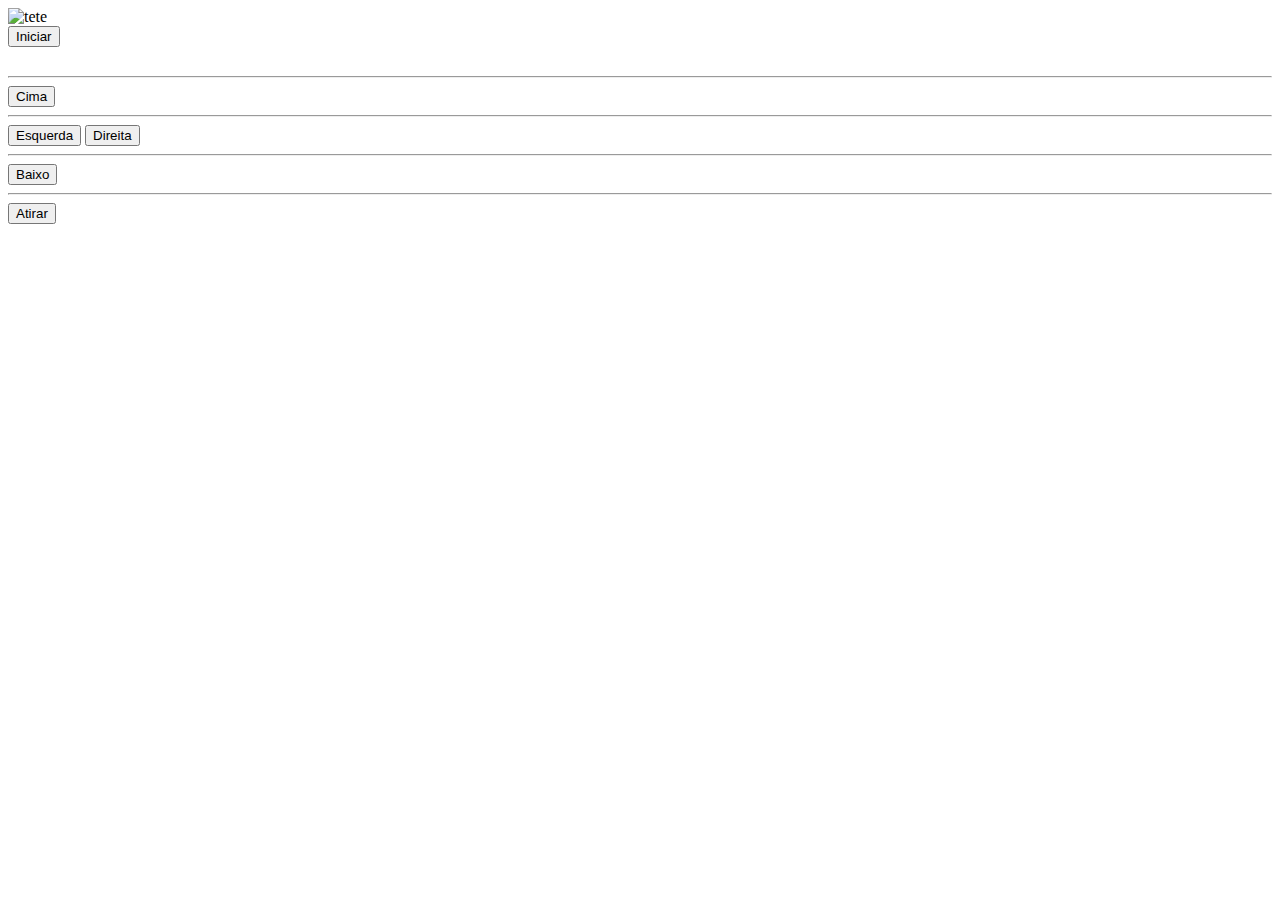
==== index.html @ f847a581 "Rename cat.html to index.html" ====
<!DOCTYPE html>
<html lang="pt-br">
<head>
    <meta charset="UTF-8">
    <meta name="viewport" content="width=device-width, initial-scale=1.0">
    <title>Document</title>
    <link rel="stylesheet" href="./CAT.css">
</head>
<body>
    <div class="fundo" id="fundo">
		
        <div id="div1">
            <img alt="tete" src="./imagens/tete.png">
        </div>
    </div>	

    <div class="painel">
        <button type="button" id="iniciar">Iniciar</button><br> 
		<button type="button" id="reiniciar">Reniciar</button><br>
        <hr>
        <button type="button" id="cima">Cima</button>
        <hr>
        <button type="button" id="esquerda">Esquerda</button>
        <button type="button" id="direita">Direita</button><br>
        <hr>
        <button type="button" id="baixo">Baixo</button><br>
        <hr>
        <button type="button" id="atirar">Atirar</button><br>
    </div>

	<script>
		// Variáveis globais
		let parado = true;
		let timerDiv1; // controlado pelos botões
		let timerInimigos;
		let podeAtirar = true;
		let bala;
		let timerBala;
		let inimigos = [];
		let timerCriarInimigo; // Movimento automático
		let timerColisao; // teste de colisão
		
		// Referência ao elemento "div1"
		const div1 = document.querySelector("#div1");
		const fundo = document.querySelector("#fundo"); // Adicionando referência ao fundo
		
		// Adiciona evento ao botão iniciar
		document.querySelector("#iniciar").addEventListener("click", iniciar);
		

		// garante que o botão de reiniciar seja invisivel
		document.querySelector("#reiniciar").style.visibility = "hidden";

		// ***** Funções ******* //
		
		function iniciar() {
        musica = new Audio('audio/tete.mp3');
        musica.play(); 
        //musica.volume = 0.05;
        musica.loop = true;
            // Posicionamento inicial
			div1.style.left = "25vw";
			div1.style.top = "25vw";    
			
			// Ativa os botões do painel de controle
			document.querySelector("#atirar").addEventListener("click", atirar);
			addButtonListeners(); // Adiciona os eventos aos botões de movimento
		
			// Deixa o botão iniciar invisível
			document.querySelector("#iniciar").style.visibility = "hidden";
		}
		
		function addButtonListeners() {
			// Movimento para desktop
			document.querySelector("#esquerda").addEventListener("mousedown", () => mover("esquerda"));
			document.querySelector("#direita").addEventListener("mousedown", () => mover("direita"));
			document.querySelector("#cima").addEventListener("mousedown", () => mover("cima"));
			document.querySelector("#baixo").addEventListener("mousedown", () => mover("baixo"));
			document.querySelectorAll("button").forEach(button => button.addEventListener("mouseup", parar));
		
			// Movimento para celular
			document.querySelector("#esquerda").addEventListener("touchstart", () => mover("esquerda"));
			document.querySelector("#direita").addEventListener("touchstart", () => mover("direita"));
			document.querySelector("#cima").addEventListener("touchstart", () => mover("cima"));
			document.querySelector("#baixo").addEventListener("touchstart", () => mover("baixo"));
			document.querySelectorAll("button").forEach(button => button.addEventListener("touchend", parar));
		}
		
		function parar() {
			clearInterval(timerDiv1);
			parado = true;
		}
		
		function mover(Direcao) {
			if (!parado) {
				clearInterval(timerDiv1);
			}
			if (Direcao == "direita") {
				timerDiv1 = setInterval("direita()", 15);
				parado = false;
			}
			if (Direcao == "esquerda") {
				timerDiv1 = setInterval("esquerda()", 15);
				parado = false;
			}
			if (Direcao == "cima") {
				timerDiv1 = setInterval("cima()", 15);
				parado = false;
			}
			if (Direcao == "baixo") {
				timerDiv1 = setInterval("baixo()", 15);
				parado = false;
			}
			colisaoInimigoJogador(div1, inimigo);
		}
		
		// Funções de movimentação
		function direita() {
			let div1Left = parseInt(getComputedStyle(div1).left);
			let fundoWidth = parseInt(getComputedStyle(fundo).width);
			let div1Width = parseInt(getComputedStyle(div1).width);
		
			div1.style.left = div1Left + 3 + "px";
			if (div1Left >= fundoWidth - div1Width + 5) {
				div1.style.left = fundoWidth - div1Width + 5 + "px";
				clearInterval(timerDiv1);
			}
		}
		
		function esquerda() {
			let div1Left = parseInt(getComputedStyle(div1).left);
		
			div1.style.left = div1Left - 3 + "px";
			if (div1Left <= 1) {
				div1.style.left = "1px";
				clearInterval(timerDiv1);
			}
		}
		
		function cima() {
			let div1Top = parseInt(getComputedStyle(div1).top);
		
			div1.style.top = div1Top - 3 + "px";
			if (div1Top <= 0) {
				div1.style.top = "0px";
				clearInterval(timerDiv1);
			}
		}
		
		function baixo() {
			let div1Top = parseInt(getComputedStyle(div1).top);
			let fundoHeight = parseInt(getComputedStyle(fundo).height);
			let div1Height = parseInt(getComputedStyle(div1).height);
		
			div1.style.top = div1Top + 3 + "px";
			if (div1Top >= fundoHeight - div1Height - 18) {
				div1.style.top = fundoHeight - div1Height - 18 + "px";
				clearInterval(timerDiv1);
			}
		}
		
		function atirar() {
			if (podeAtirar) {
				bala = document.createElement("div");
				bala.classList.add("bullets");
				bala.style.left = parseInt(getComputedStyle(div1).left) + "px";
				bala.style.top = parseInt(getComputedStyle(div1).top) + "px";
				fundo.appendChild(bala);
				podeAtirar = true;
				timerBala = setInterval(() => moveBala(bala), 1);
				musica = new Audio('audio/tiro.mp3');
                musica.play(); 
                //musica.volume = 0.05;
			}
		}
		
		function moveBala(bala) {
			let top = parseInt(getComputedStyle(bala).top);
			bala.style.top = top - 3 + "px";
			if (top <= 0) {
				bala.parentElement.removeChild(bala);
				clearInterval(timerBala);
				//retirei daq podeAtirar = true;
			}
		}
		
		// Função para criar inimigo (mantendo o nome)
		function inimigo() {
			const novoInimigo = document.createElement("div");
			novoInimigo.classList.add("inimigo");
			fundo.appendChild(inimigo);
		}
		
		// Função para criar inimigos em posições aleatórias
	function criarInimigo() {
    const inimigo = document.createElement("div");
    inimigo.classList.add("inimigo");

    // Posição inicial aleatória (horizontal aleatória no topo da tela)
    inimigo.style.left = Math.random() * 40 + "vw";
    inimigo.style.top = "0px";

    fundo.appendChild(inimigo);
    inimigos.push(inimigo);

    // Inicia o movimento do inimigo
    moverInimigo(inimigo);
}

// Função para movimentar os inimigos
function moverInimigo(inimigo) {
    const velocidade = Math.random() * 2 + 1; // Velocidade aleatória entre 1 e 3
    const movimento = setInterval(() => {
        let top = parseInt(getComputedStyle(inimigo).top);
        inimigo.style.top = top + velocidade + "px";

        if (top >= fundo.offsetHeight) {
            inimigo.remove();
            clearInterval(movimento);
            inimigos = inimigos.filter((el) => el !== inimigo);
        }
	verificarColisao(inimigo, movimento);
	colisaoInimigoJogador(div1, inimigo);
    }, 30);
}

function verificarColisao(inimigo, movimento) {
    const balas = document.querySelectorAll(".bullets");

    balas.forEach((bala) => {
        const balaRect = bala.getBoundingClientRect();
        const inimigoRect = inimigo.getBoundingClientRect();

        if (
            balaRect.left < inimigoRect.right &&
            balaRect.right > inimigoRect.left &&
            balaRect.top < inimigoRect.bottom &&
            balaRect.bottom > inimigoRect.top
        ) {
            // Remover bala e inimigo
            bala.remove();
            inimigo.remove();
            clearInterval(movimento);

            // Remover inimigo da lista
            inimigos = inimigos.filter((el) => el !== inimigo);
        }
    });
}

function colisaoInimigoJogador(div1, inimigo){
	inimigos.forEach(inimigo =>{
		const div1Rect = div1.getBoundingClientRect();
		const inimigoRect = inimigo.getBoundingClientRect();
		if (
			div1Rect.left < inimigoRect.rigth &&
			div1Rect.rigth > inimigoRect.left &&
			div1Rect.top < inimigoRect.bottom &&
			div1Rect.bottom > inimigoRect.top) {
            // para o jogo
            clearInterval(movimento);
			clerarInterval(timerBala);
			clearInterval(timerdiv1);
			clearInterval(timerInimigos);
			parado = true;
			podeAtirar = false;
			document.querySelector("#reiniciar").style.visibility = "visible";
        }
	});
}
function iniciarJogo() {
    timerCriarInimigo = setInterval(criarInimigo, 2000);
    iniciar();
}
document.querySelector("#iniciar").addEventListener("click", iniciarJogo);


        </script>		
	</body>
</html>
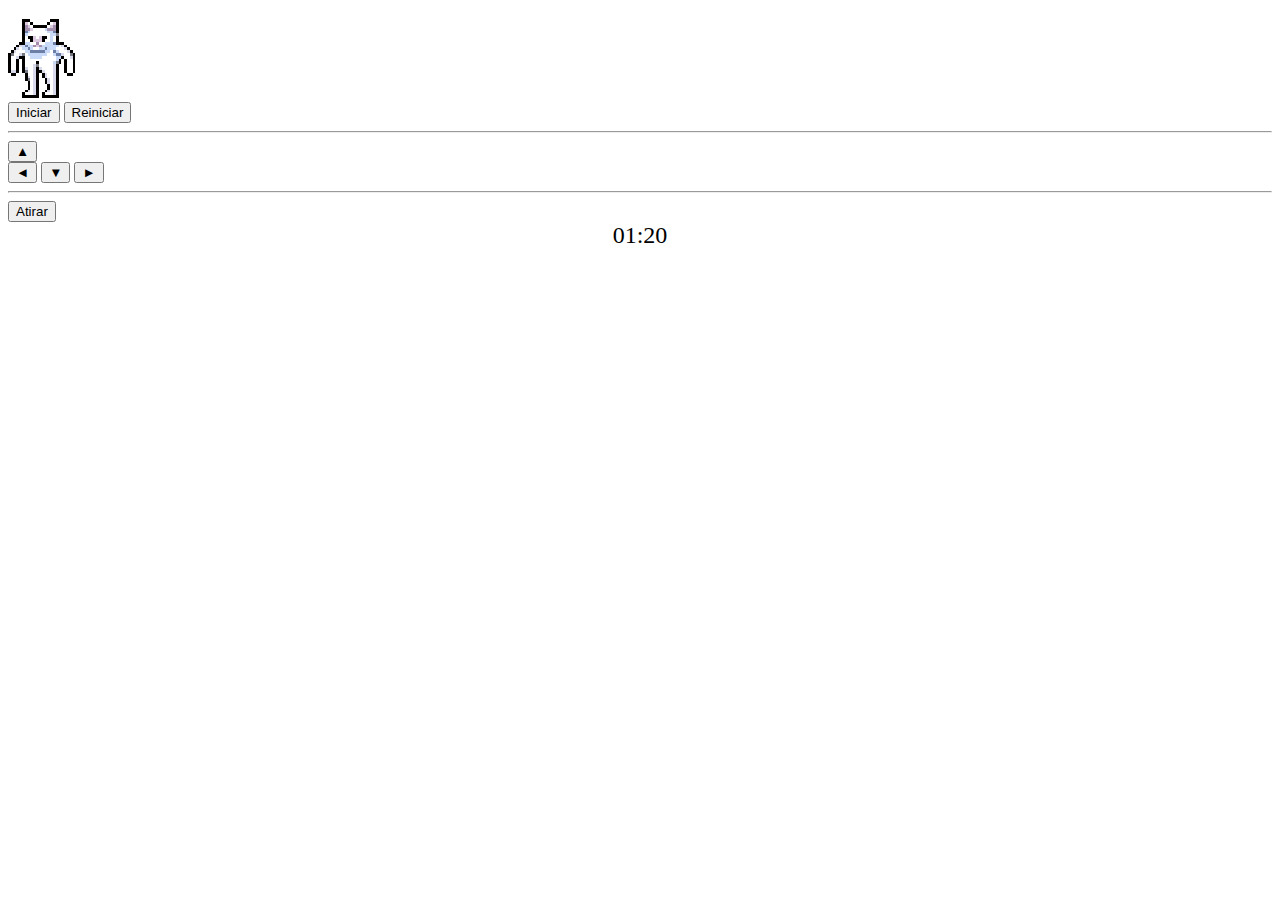
==== commit 70c8139b: "Update index.html" ====
--- a/index.html
+++ b/index.html
@@ -1,75 +1,99 @@
 <!DOCTYPE html>
 <html lang="pt-br">
+
 <head>
-    <meta charset="UTF-8">
-    <meta name="viewport" content="width=device-width, initial-scale=1.0">
-    <title>Document</title>
-    <link rel="stylesheet" href="./CAT.css">
+	<meta charset="UTF-8">
+	<meta name="viewport" content="width=device-width, initial-scale=1.0">
+	<title>CAT</title>
+	<link rel="stylesheet" href="./CAT.css">
 </head>
+
 <body>
-    <div class="fundo" id="fundo">
-		
-        <div id="div1">
-            <img alt="tete" src="./imagens/tete.png">
-        </div>
-    </div>	
-
-    <div class="painel">
-        <button type="button" id="iniciar">Iniciar</button><br> 
-		<button type="button" id="reiniciar">Reniciar</button><br>
-        <hr>
-        <button type="button" id="cima">Cima</button>
-        <hr>
-        <button type="button" id="esquerda">Esquerda</button>
-        <button type="button" id="direita">Direita</button><br>
-        <hr>
-        <button type="button" id="baixo">Baixo</button><br>
-        <hr>
-        <button type="button" id="atirar">Atirar</button><br>
-    </div>
+	<div class="fundo" id="fundo">
+
+		<div id="div1">
+			<img alt="tete" src="./imagens/tete.png">
+		</div>
+	</div>
+
+	<div class="painel">
+		<!-- Linha para o botão iniciar e eu add o de reiniciar -->
+		<div class="linha">
+			<button type="button" id="iniciar">Iniciar</button>
+			<button type="button" id="reiniciar">Reiniciar</button>
+		</div>
+		<hr>
+		<!-- Linha para o botão de direção Cima -->
+		<div class="linha">
+			<button type="button" id="cima">▲</button>
+		</div>
+		<!-- Linha para os botões esquerda aixo  direita -->
+		<div class="linha">
+			<button type="button" id="esquerda">◄</button>
+			<button type="button" id="baixo">▼</button>
+			<button type="button" id="direita">►</button>
+		</div>
+		<hr>
+		<!-- Linha para o botão atirar -->
+		<div class="linha">
+			<button type="button" id="atirar">Atirar</button>
+		</div>
+	</div>
+
+	<div id="cronometro" style="font-size: 24px; text-align: center;">01:20</div>
+
+	<div id="fimJogo" style="display: none; text-align: center;">
+	</div>
 
 	<script>
 		// Variáveis globais
 		let parado = true;
 		let timerDiv1; // controlado pelos botões
-		let timerInimigos;
 		let podeAtirar = true;
 		let bala;
 		let timerBala;
 		let inimigos = [];
 		let timerCriarInimigo; // Movimento automático
 		let timerColisao; // teste de colisão
-		
+		let cronometroTimer;
+		let tempoRestante = 80; // 1 minuto e 20s
+
 		// Referência ao elemento "div1"
 		const div1 = document.querySelector("#div1");
 		const fundo = document.querySelector("#fundo"); // Adicionando referência ao fundo
-		
+		const cronometro = document.querySelector("#cronometro"); //aspartir dessa foram add
+		const fimJogo = document.querySelector("#fimJogo");
+		const botaoReiniciar = document.querySelector("#reiniciar");
+
+
+
 		// Adiciona evento ao botão iniciar
 		document.querySelector("#iniciar").addEventListener("click", iniciar);
-		
-
-		// garante que o botão de reiniciar seja invisivel
-		document.querySelector("#reiniciar").style.visibility = "hidden";
 
 		// ***** Funções ******* //
-		
+
 		function iniciar() {
-        musica = new Audio('audio/tete.mp3');
-        musica.play(); 
-        //musica.volume = 0.05;
-        musica.loop = true;
-            // Posicionamento inicial
+			musica = new Audio('audio/tete.mp3');
+			musica.play();
+			musica.volume = 0.20;
+			musica.loop = true;
+			// Posicionamento inicial
 			div1.style.left = "25vw";
-			div1.style.top = "25vw";    
-			
+			div1.style.top = "25vw";
+
 			// Ativa os botões do painel de controle
 			document.querySelector("#atirar").addEventListener("click", atirar);
 			addButtonListeners(); // Adiciona os eventos aos botões de movimento
-		
+
 			// Deixa o botão iniciar invisível
 			document.querySelector("#iniciar").style.visibility = "hidden";
-		}
-		
+			iniciarCronometro();
+
+			document.querySelector("#reiniciar").addEventListener("click", () => { //add esse tbm
+				window.location.reload();
+			});
+		}
+
 		function addButtonListeners() {
 			// Movimento para desktop
 			document.querySelector("#esquerda").addEventListener("mousedown", () => mover("esquerda"));
@@ -77,7 +101,7 @@
 			document.querySelector("#cima").addEventListener("mousedown", () => mover("cima"));
 			document.querySelector("#baixo").addEventListener("mousedown", () => mover("baixo"));
 			document.querySelectorAll("button").forEach(button => button.addEventListener("mouseup", parar));
-		
+
 			// Movimento para celular
 			document.querySelector("#esquerda").addEventListener("touchstart", () => mover("esquerda"));
 			document.querySelector("#direita").addEventListener("touchstart", () => mover("direita"));
@@ -85,12 +109,12 @@
 			document.querySelector("#baixo").addEventListener("touchstart", () => mover("baixo"));
 			document.querySelectorAll("button").forEach(button => button.addEventListener("touchend", parar));
 		}
-		
+
 		function parar() {
 			clearInterval(timerDiv1);
 			parado = true;
 		}
-		
+
 		function mover(Direcao) {
 			if (!parado) {
 				clearInterval(timerDiv1);
@@ -111,170 +135,182 @@
 				timerDiv1 = setInterval("baixo()", 15);
 				parado = false;
 			}
-			colisaoInimigoJogador(div1, inimigo);
-		}
-		
+		}
+
 		// Funções de movimentação
 		function direita() {
 			let div1Left = parseInt(getComputedStyle(div1).left);
 			let fundoWidth = parseInt(getComputedStyle(fundo).width);
 			let div1Width = parseInt(getComputedStyle(div1).width);
-		
+
 			div1.style.left = div1Left + 3 + "px";
 			if (div1Left >= fundoWidth - div1Width + 5) {
 				div1.style.left = fundoWidth - div1Width + 5 + "px";
 				clearInterval(timerDiv1);
 			}
 		}
-		
+
 		function esquerda() {
 			let div1Left = parseInt(getComputedStyle(div1).left);
-		
+
 			div1.style.left = div1Left - 3 + "px";
 			if (div1Left <= 1) {
 				div1.style.left = "1px";
 				clearInterval(timerDiv1);
 			}
 		}
-		
+
 		function cima() {
 			let div1Top = parseInt(getComputedStyle(div1).top);
-		
+
 			div1.style.top = div1Top - 3 + "px";
 			if (div1Top <= 0) {
 				div1.style.top = "0px";
 				clearInterval(timerDiv1);
 			}
 		}
-		
+
 		function baixo() {
 			let div1Top = parseInt(getComputedStyle(div1).top);
 			let fundoHeight = parseInt(getComputedStyle(fundo).height);
 			let div1Height = parseInt(getComputedStyle(div1).height);
-		
+
 			div1.style.top = div1Top + 3 + "px";
 			if (div1Top >= fundoHeight - div1Height - 18) {
 				div1.style.top = fundoHeight - div1Height - 18 + "px";
 				clearInterval(timerDiv1);
 			}
 		}
-		
+
 		function atirar() {
 			if (podeAtirar) {
 				bala = document.createElement("div");
 				bala.classList.add("bullets");
-				bala.style.left = parseInt(getComputedStyle(div1).left) + "px";
-				bala.style.top = parseInt(getComputedStyle(div1).top) + "px";
+				bala.style.left = parseInt(getComputedStyle(div1).left) + div1.offsetWidth / 2 - 5 + "px";
+				bala.style.top = parseInt(getComputedStyle(div1).top) - 10 + "px";
 				fundo.appendChild(bala);
-				podeAtirar = true;
+				podeAtirar = false;
 				timerBala = setInterval(() => moveBala(bala), 1);
 				musica = new Audio('audio/tiro.mp3');
-                musica.play(); 
-                //musica.volume = 0.05;
-			}
-		}
-		
+				musica.play();
+				musica.volume = 1.80;
+			}
+		}
+
 		function moveBala(bala) {
 			let top = parseInt(getComputedStyle(bala).top);
 			bala.style.top = top - 3 + "px";
 			if (top <= 0) {
 				bala.parentElement.removeChild(bala);
 				clearInterval(timerBala);
-				//retirei daq podeAtirar = true;
-			}
-		}
-		
+				podeAtirar = true; //add denv kskskks
+			}
+		}
+
 		// Função para criar inimigo (mantendo o nome)
 		function inimigo() {
 			const novoInimigo = document.createElement("div");
 			novoInimigo.classList.add("inimigo");
+			fundo.appendChild(novoInimigo);
+		}
+
+		// Função para criar inimigos em posições aleatórias
+		function criarInimigo() {
+			const inimigo = document.createElement("div");
+			inimigo.classList.add("inimigo");
+
+			// Posição inicial aleatória (horizontal aleatória no topo da tela)
+			inimigo.style.left = Math.random() * 30 + "vw";
+			inimigo.style.top = "0px";
+
 			fundo.appendChild(inimigo);
-		}
-		
-		// Função para criar inimigos em posições aleatórias
-	function criarInimigo() {
-    const inimigo = document.createElement("div");
-    inimigo.classList.add("inimigo");
-
-    // Posição inicial aleatória (horizontal aleatória no topo da tela)
-    inimigo.style.left = Math.random() * 40 + "vw";
-    inimigo.style.top = "0px";
-
-    fundo.appendChild(inimigo);
-    inimigos.push(inimigo);
-
-    // Inicia o movimento do inimigo
-    moverInimigo(inimigo);
-}
-
-// Função para movimentar os inimigos
-function moverInimigo(inimigo) {
-    const velocidade = Math.random() * 2 + 1; // Velocidade aleatória entre 1 e 3
-    const movimento = setInterval(() => {
-        let top = parseInt(getComputedStyle(inimigo).top);
-        inimigo.style.top = top + velocidade + "px";
-
-        if (top >= fundo.offsetHeight) {
-            inimigo.remove();
-            clearInterval(movimento);
-            inimigos = inimigos.filter((el) => el !== inimigo);
-        }
-	verificarColisao(inimigo, movimento);
-	colisaoInimigoJogador(div1, inimigo);
-    }, 30);
-}
-
-function verificarColisao(inimigo, movimento) {
-    const balas = document.querySelectorAll(".bullets");
-
-    balas.forEach((bala) => {
-        const balaRect = bala.getBoundingClientRect();
-        const inimigoRect = inimigo.getBoundingClientRect();
-
-        if (
-            balaRect.left < inimigoRect.right &&
-            balaRect.right > inimigoRect.left &&
-            balaRect.top < inimigoRect.bottom &&
-            balaRect.bottom > inimigoRect.top
-        ) {
-            // Remover bala e inimigo
-            bala.remove();
-            inimigo.remove();
-            clearInterval(movimento);
-
-            // Remover inimigo da lista
-            inimigos = inimigos.filter((el) => el !== inimigo);
-        }
-    });
-}
-
-function colisaoInimigoJogador(div1, inimigo){
-	inimigos.forEach(inimigo =>{
-		const div1Rect = div1.getBoundingClientRect();
-		const inimigoRect = inimigo.getBoundingClientRect();
-		if (
-			div1Rect.left < inimigoRect.rigth &&
-			div1Rect.rigth > inimigoRect.left &&
-			div1Rect.top < inimigoRect.bottom &&
-			div1Rect.bottom > inimigoRect.top) {
-            // para o jogo
-            clearInterval(movimento);
-			clerarInterval(timerBala);
-			clearInterval(timerdiv1);
-			clearInterval(timerInimigos);
-			parado = true;
-			podeAtirar = false;
-			document.querySelector("#reiniciar").style.visibility = "visible";
-        }
-	});
-}
-function iniciarJogo() {
-    timerCriarInimigo = setInterval(criarInimigo, 2000);
-    iniciar();
-}
-document.querySelector("#iniciar").addEventListener("click", iniciarJogo);
-
-
-        </script>		
-	</body>
+			inimigos.push(inimigo);
+
+			// Inicia o movimento do inimigo
+			moverInimigo(inimigo);
+		}
+
+		// Função para movimentar os inimigos
+		function moverInimigo(inimigo) {
+			const velocidade = Math.random() * 1 + 1; // Velocidade aleatória entre 1 e 2 
+			const movimento = setInterval(() => {
+				let top = parseInt(getComputedStyle(inimigo).top);
+				inimigo.style.top = top + velocidade + "px";
+
+				if (top >= fundo.offsetHeight) {
+					inimigo.remove();
+					clearInterval(movimento);
+					inimigos = inimigos.filter((el) => el !== inimigo);
+				}
+
+				verificarColisao(inimigo, movimento);
+			}, 30);
+		}
+
+		function verificarColisao(inimigo, movimento) {
+			const balas = document.querySelectorAll(".bullets");
+
+			balas.forEach((bala) => {
+				const balaRect = bala.getBoundingClientRect();
+				const inimigoRect = inimigo.getBoundingClientRect();
+
+				if (
+					balaRect.left < inimigoRect.right &&
+					balaRect.right > inimigoRect.left &&
+					balaRect.top < inimigoRect.bottom &&
+					balaRect.bottom > inimigoRect.top
+				) {
+					// Remover bala e inimigo
+					bala.remove();
+					inimigo.remove();
+					clearInterval(movimento);
+
+					// Remover inimigo da lista
+					inimigos = inimigos.filter((el) => el !== inimigo);
+
+					podeAtirar = true;
+				}
+			});
+		}
+
+		function iniciarJogo() {
+
+			timerCriarInimigo = setInterval(criarInimigo, 4000);
+
+			iniciar();
+		}
+
+		document.querySelector("#iniciar").addEventListener("click", iniciarJogo);
+
+		function iniciarCronometro() {
+			cronometroTimer = setInterval(() => {
+				tempoRestante -= 1;
+				let minutos = Math.floor(tempoRestante / 60);
+				let segundos = tempoRestante % 60;
+				cronometro.textContent = `${minutos < 10 ? '0' : ''}${minutos}:${segundos < 10 ? '0' : ''}${segundos}`;
+
+				if (tempoRestante <= 0) {
+					clearInterval(cronometroTimer);
+					fimDeJogo();
+				}
+			}, 1000);
+		}
+
+		function fimDeJogo() {
+			fimJogo.style.display = "block";
+			clearInterval(timerCriarInimigo); // Para o intervalo que cria novos inimigos
+			clearInterval(cronometroTimer); // Para o cronômetro
+			inimigos.forEach(inimigo => inimigo.remove()); // Remove todos os inimigos da tela
+			inimigos = []; // Limpa  inimigos
+
+			// Desabilitar todos os botões do painel, menos o "Reiniciar".
+			document.querySelectorAll(".painel button").forEach(button => {
+				if (button.id !== "reiniciar") {
+					button.disabled = true; // Desativa os outros botoeews
+				}
+			});
+		}
+	</script>
+</body>
+
 </html>
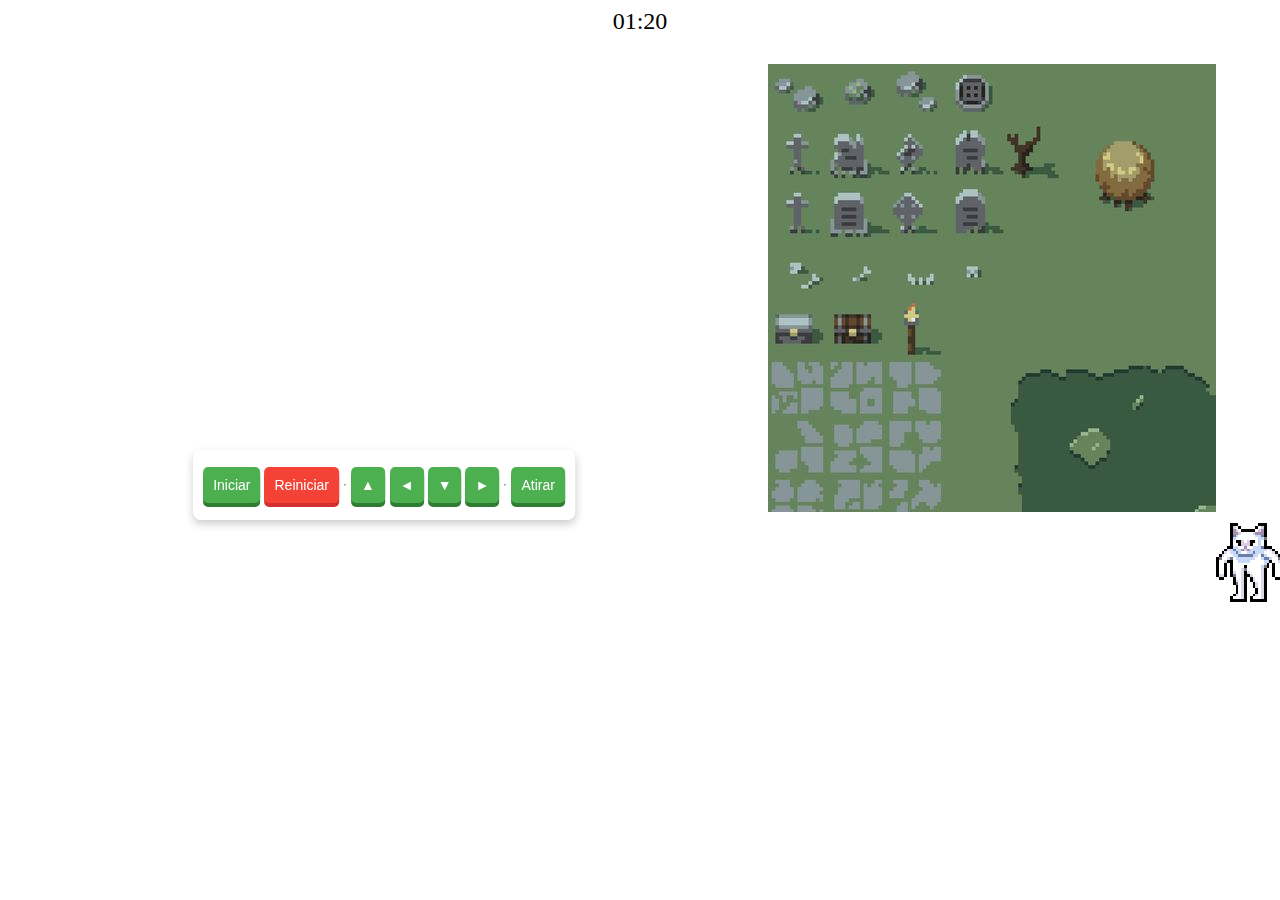
==== commit 413c8b23: "Update index.html" ====
--- a/index.html
+++ b/index.html
@@ -5,7 +5,7 @@
 	<meta charset="UTF-8">
 	<meta name="viewport" content="width=device-width, initial-scale=1.0">
 	<title>CAT</title>
-	<link rel="stylesheet" href="./CAT.css">
+	<link rel="stylesheet" href="./cat.css">
 </head>
 
 <body>
--- a/cat.css
+++ b/cat.css
@@ -0,0 +1,107 @@
+#fundo {
+   position: absolute;
+   top: 5vw;
+   left: 60vw;
+   width: 35vw;
+   height: 35vw;
+   background-image: url("./imagens/background.png");
+}
+
+.inimigo {
+   position: absolute;
+   top: 35vw;
+   left: 35vw;
+   width: 65px;
+   height: 60px;
+   background-image: url("./imagens/fantasma.png");
+}
+
+#div1 {
+   position: absolute;
+   top: 35vw;
+   left: 35vw;
+   width: 40px;
+   height: 40px;
+}
+
+.bullets {
+   position: absolute;
+   top: 34vw;
+   width: 2vw;
+   height: 2vw;
+   background-image: url("./imagens/bola_de_fogo.png");
+}
+
+.painel {
+   position: fixed;
+   top: 50vh;
+   left: 30%;
+   transform: translateX(-50%);
+   display: flex;
+   flex-direction: row;
+   justify-content: space-around;
+   align-items: center;
+   gap: 5px;
+   background-color: rgba(255, 255, 255, 0.8);
+   padding: 5px 10px;
+   border-radius: 8px;
+   box-shadow: 0 4px 8px rgba(0, 0, 0, 0.2);
+   z-index: 1000;
+   max-width: 90%;
+   height: auto;
+   min-height: 60px;
+   max-height: 80px;
+}
+
+/*estilizar os botes */
+button {
+   flex: 1;
+   padding: 10px;
+   font-size: 14px;
+   border: none;
+   border-radius: 5px;
+   background-color: #4CAF50;
+   color: white;
+   cursor: pointer;
+   transition: all 0.3s ease;
+   box-shadow: 0 4px #2e7d32;
+}
+
+/* faz animacao ao clicar */
+button:active {
+   transform: translateY(3px);
+   box-shadow: none;
+}
+
+button:hover {
+   background-color: #45a049;
+}
+
+#reiniciar {
+   background-color: #f44336;
+   /* Vermelho para diferenciar*/
+   box-shadow: 0 4px #d32f2f;
+}
+
+#reiniciar:hover {
+   background-color: #e53935;
+}
+
+#reiniciar:active {
+   transform: translateY(3px);
+   box-shadow: none;
+}
+
+@media (max-width: 768px) {
+   .painel {
+      flex-wrap: wrap;
+      padding: 8px;
+      max-width: 100%;
+      min-height: auto;
+   }
+
+   button {
+      padding: 8px;
+      font-size: 12px;
+   }
+}
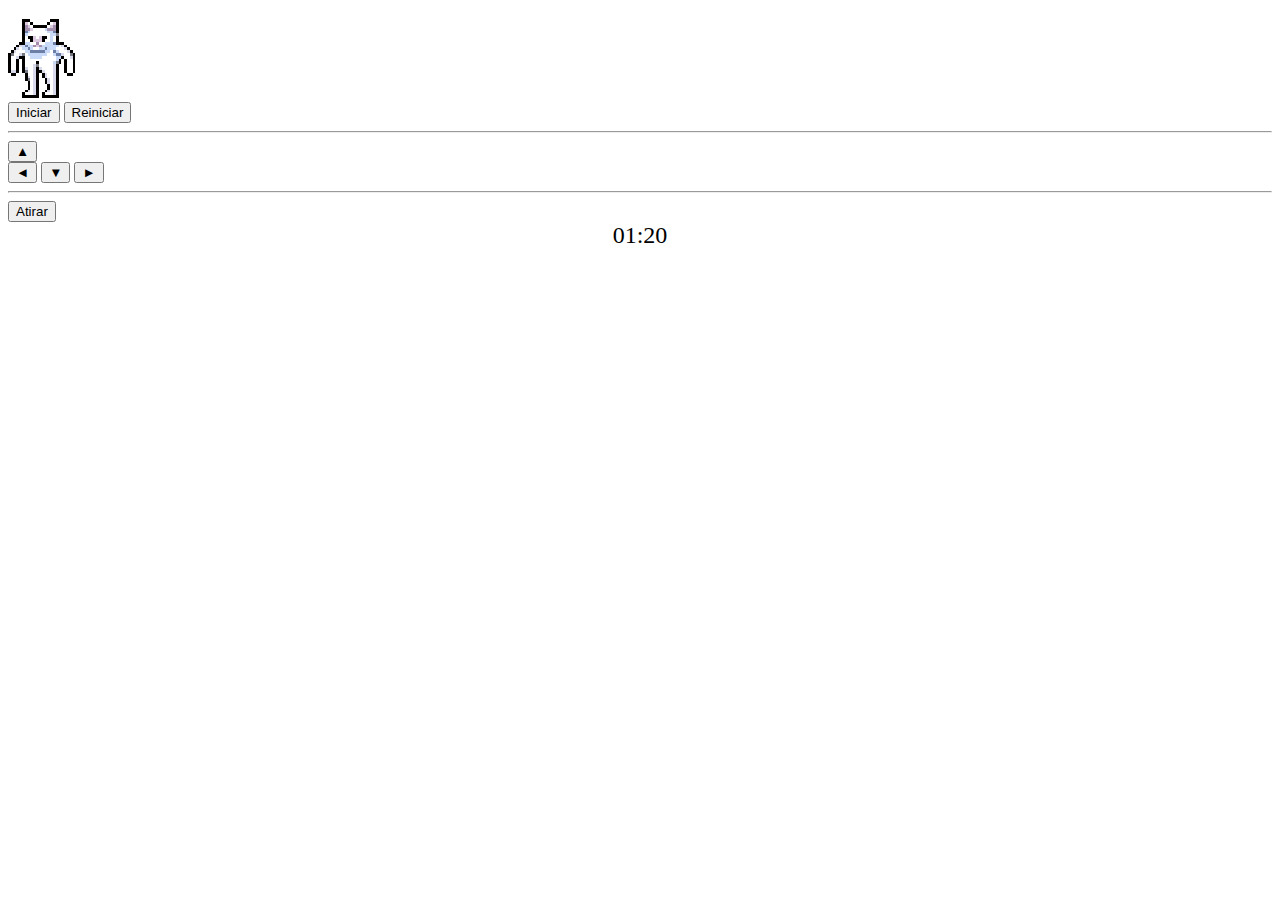
==== commit 4d54b931: "Update and rename CAT (1).html to index.html" ====
--- a/index.html
+++ b/index.html
@@ -1,316 +1,313 @@
-<!DOCTYPE html>
-<html lang="pt-br">
-
-<head>
-	<meta charset="UTF-8">
-	<meta name="viewport" content="width=device-width, initial-scale=1.0">
-	<title>CAT</title>
-	<link rel="stylesheet" href="./cat.css">
-</head>
-
-<body>
-	<div class="fundo" id="fundo">
-
-		<div id="div1">
-			<img alt="tete" src="./imagens/tete.png">
-		</div>
-	</div>
-
-	<div class="painel">
-		<!-- Linha para o botão iniciar e eu add o de reiniciar -->
-		<div class="linha">
-			<button type="button" id="iniciar">Iniciar</button>
-			<button type="button" id="reiniciar">Reiniciar</button>
-		</div>
-		<hr>
-		<!-- Linha para o botão de direção Cima -->
-		<div class="linha">
-			<button type="button" id="cima">▲</button>
-		</div>
-		<!-- Linha para os botões esquerda aixo  direita -->
-		<div class="linha">
-			<button type="button" id="esquerda">◄</button>
-			<button type="button" id="baixo">▼</button>
-			<button type="button" id="direita">►</button>
-		</div>
-		<hr>
-		<!-- Linha para o botão atirar -->
-		<div class="linha">
-			<button type="button" id="atirar">Atirar</button>
-		</div>
-	</div>
-
-	<div id="cronometro" style="font-size: 24px; text-align: center;">01:20</div>
-
-	<div id="fimJogo" style="display: none; text-align: center;">
-	</div>
-
-	<script>
-		// Variáveis globais
-		let parado = true;
-		let timerDiv1; // controlado pelos botões
-		let podeAtirar = true;
-		let bala;
-		let timerBala;
-		let inimigos = [];
-		let timerCriarInimigo; // Movimento automático
-		let timerColisao; // teste de colisão
-		let cronometroTimer;
-		let tempoRestante = 80; // 1 minuto e 20s
-
-		// Referência ao elemento "div1"
-		const div1 = document.querySelector("#div1");
-		const fundo = document.querySelector("#fundo"); // Adicionando referência ao fundo
-		const cronometro = document.querySelector("#cronometro"); //aspartir dessa foram add
-		const fimJogo = document.querySelector("#fimJogo");
-		const botaoReiniciar = document.querySelector("#reiniciar");
-
-
-
-		// Adiciona evento ao botão iniciar
-		document.querySelector("#iniciar").addEventListener("click", iniciar);
-
-		// ***** Funções ******* //
-
-		function iniciar() {
-			musica = new Audio('audio/tete.mp3');
-			musica.play();
-			musica.volume = 0.20;
-			musica.loop = true;
-			// Posicionamento inicial
-			div1.style.left = "25vw";
-			div1.style.top = "25vw";
-
-			// Ativa os botões do painel de controle
-			document.querySelector("#atirar").addEventListener("click", atirar);
-			addButtonListeners(); // Adiciona os eventos aos botões de movimento
-
-			// Deixa o botão iniciar invisível
-			document.querySelector("#iniciar").style.visibility = "hidden";
-			iniciarCronometro();
-
-			document.querySelector("#reiniciar").addEventListener("click", () => { //add esse tbm
-				window.location.reload();
-			});
-		}
-
-		function addButtonListeners() {
-			// Movimento para desktop
-			document.querySelector("#esquerda").addEventListener("mousedown", () => mover("esquerda"));
-			document.querySelector("#direita").addEventListener("mousedown", () => mover("direita"));
-			document.querySelector("#cima").addEventListener("mousedown", () => mover("cima"));
-			document.querySelector("#baixo").addEventListener("mousedown", () => mover("baixo"));
-			document.querySelectorAll("button").forEach(button => button.addEventListener("mouseup", parar));
-
-			// Movimento para celular
-			document.querySelector("#esquerda").addEventListener("touchstart", () => mover("esquerda"));
-			document.querySelector("#direita").addEventListener("touchstart", () => mover("direita"));
-			document.querySelector("#cima").addEventListener("touchstart", () => mover("cima"));
-			document.querySelector("#baixo").addEventListener("touchstart", () => mover("baixo"));
-			document.querySelectorAll("button").forEach(button => button.addEventListener("touchend", parar));
-		}
-
-		function parar() {
-			clearInterval(timerDiv1);
-			parado = true;
-		}
-
-		function mover(Direcao) {
-			if (!parado) {
-				clearInterval(timerDiv1);
-			}
-			if (Direcao == "direita") {
-				timerDiv1 = setInterval("direita()", 15);
-				parado = false;
-			}
-			if (Direcao == "esquerda") {
-				timerDiv1 = setInterval("esquerda()", 15);
-				parado = false;
-			}
-			if (Direcao == "cima") {
-				timerDiv1 = setInterval("cima()", 15);
-				parado = false;
-			}
-			if (Direcao == "baixo") {
-				timerDiv1 = setInterval("baixo()", 15);
-				parado = false;
-			}
-		}
-
-		// Funções de movimentação
-		function direita() {
-			let div1Left = parseInt(getComputedStyle(div1).left);
-			let fundoWidth = parseInt(getComputedStyle(fundo).width);
-			let div1Width = parseInt(getComputedStyle(div1).width);
-
-			div1.style.left = div1Left + 3 + "px";
-			if (div1Left >= fundoWidth - div1Width + 5) {
-				div1.style.left = fundoWidth - div1Width + 5 + "px";
-				clearInterval(timerDiv1);
-			}
-		}
-
-		function esquerda() {
-			let div1Left = parseInt(getComputedStyle(div1).left);
-
-			div1.style.left = div1Left - 3 + "px";
-			if (div1Left <= 1) {
-				div1.style.left = "1px";
-				clearInterval(timerDiv1);
-			}
-		}
-
-		function cima() {
-			let div1Top = parseInt(getComputedStyle(div1).top);
-
-			div1.style.top = div1Top - 3 + "px";
-			if (div1Top <= 0) {
-				div1.style.top = "0px";
-				clearInterval(timerDiv1);
-			}
-		}
-
-		function baixo() {
-			let div1Top = parseInt(getComputedStyle(div1).top);
-			let fundoHeight = parseInt(getComputedStyle(fundo).height);
-			let div1Height = parseInt(getComputedStyle(div1).height);
-
-			div1.style.top = div1Top + 3 + "px";
-			if (div1Top >= fundoHeight - div1Height - 18) {
-				div1.style.top = fundoHeight - div1Height - 18 + "px";
-				clearInterval(timerDiv1);
-			}
-		}
-
-		function atirar() {
-			if (podeAtirar) {
-				bala = document.createElement("div");
-				bala.classList.add("bullets");
-				bala.style.left = parseInt(getComputedStyle(div1).left) + div1.offsetWidth / 2 - 5 + "px";
-				bala.style.top = parseInt(getComputedStyle(div1).top) - 10 + "px";
-				fundo.appendChild(bala);
-				podeAtirar = false;
-				timerBala = setInterval(() => moveBala(bala), 1);
-				musica = new Audio('audio/tiro.mp3');
-				musica.play();
-				musica.volume = 1.80;
-			}
-		}
-
-		function moveBala(bala) {
-			let top = parseInt(getComputedStyle(bala).top);
-			bala.style.top = top - 3 + "px";
-			if (top <= 0) {
-				bala.parentElement.removeChild(bala);
-				clearInterval(timerBala);
-				podeAtirar = true; //add denv kskskks
-			}
-		}
-
-		// Função para criar inimigo (mantendo o nome)
-		function inimigo() {
-			const novoInimigo = document.createElement("div");
-			novoInimigo.classList.add("inimigo");
-			fundo.appendChild(novoInimigo);
-		}
-
-		// Função para criar inimigos em posições aleatórias
-		function criarInimigo() {
-			const inimigo = document.createElement("div");
-			inimigo.classList.add("inimigo");
-
-			// Posição inicial aleatória (horizontal aleatória no topo da tela)
-			inimigo.style.left = Math.random() * 30 + "vw";
-			inimigo.style.top = "0px";
-
-			fundo.appendChild(inimigo);
-			inimigos.push(inimigo);
-
-			// Inicia o movimento do inimigo
-			moverInimigo(inimigo);
-		}
-
-		// Função para movimentar os inimigos
-		function moverInimigo(inimigo) {
-			const velocidade = Math.random() * 1 + 1; // Velocidade aleatória entre 1 e 2 
-			const movimento = setInterval(() => {
-				let top = parseInt(getComputedStyle(inimigo).top);
-				inimigo.style.top = top + velocidade + "px";
-
-				if (top >= fundo.offsetHeight) {
-					inimigo.remove();
-					clearInterval(movimento);
-					inimigos = inimigos.filter((el) => el !== inimigo);
-				}
-
-				verificarColisao(inimigo, movimento);
-			}, 30);
-		}
-
-		function verificarColisao(inimigo, movimento) {
-			const balas = document.querySelectorAll(".bullets");
-
-			balas.forEach((bala) => {
-				const balaRect = bala.getBoundingClientRect();
-				const inimigoRect = inimigo.getBoundingClientRect();
-
-				if (
-					balaRect.left < inimigoRect.right &&
-					balaRect.right > inimigoRect.left &&
-					balaRect.top < inimigoRect.bottom &&
-					balaRect.bottom > inimigoRect.top
-				) {
-					// Remover bala e inimigo
-					bala.remove();
-					inimigo.remove();
-					clearInterval(movimento);
-
-					// Remover inimigo da lista
-					inimigos = inimigos.filter((el) => el !== inimigo);
-
-					podeAtirar = true;
-				}
-			});
-		}
-
-		function iniciarJogo() {
-
-			timerCriarInimigo = setInterval(criarInimigo, 4000);
-
-			iniciar();
-		}
-
-		document.querySelector("#iniciar").addEventListener("click", iniciarJogo);
-
-		function iniciarCronometro() {
-			cronometroTimer = setInterval(() => {
-				tempoRestante -= 1;
-				let minutos = Math.floor(tempoRestante / 60);
-				let segundos = tempoRestante % 60;
-				cronometro.textContent = `${minutos < 10 ? '0' : ''}${minutos}:${segundos < 10 ? '0' : ''}${segundos}`;
-
-				if (tempoRestante <= 0) {
-					clearInterval(cronometroTimer);
-					fimDeJogo();
-				}
-			}, 1000);
-		}
-
-		function fimDeJogo() {
-			fimJogo.style.display = "block";
-			clearInterval(timerCriarInimigo); // Para o intervalo que cria novos inimigos
-			clearInterval(cronometroTimer); // Para o cronômetro
-			inimigos.forEach(inimigo => inimigo.remove()); // Remove todos os inimigos da tela
-			inimigos = []; // Limpa  inimigos
-
-			// Desabilitar todos os botões do painel, menos o "Reiniciar".
-			document.querySelectorAll(".painel button").forEach(button => {
-				if (button.id !== "reiniciar") {
-					button.disabled = true; // Desativa os outros botoeews
-				}
-			});
-		}
-	</script>
-</body>
-
-</html>
+<!DOCTYPE html>
+<html lang="pt-br">
+<head>
+    <meta charset="UTF-8">
+    <meta name="viewport" content="width=device-width, initial-scale=1.0">
+    <title>Document</title>
+    <link rel="stylesheet" href="CAT.css">
+</head>
+<body>
+    <div class="fundo" id="fundo">
+		
+        <div id="div1">
+            <img alt="tete" src="./imagens/tete.png">
+        </div>
+    </div>	
+
+	<div class="painel">
+		<!-- Linha para o botão iniciar e eu add o de reiniciar -->
+		<div class="linha">
+			<button type="button" id="iniciar">Iniciar</button>
+			<button type="button" id="reiniciar">Reiniciar</button>
+		</div>
+		<hr>
+		<!-- Linha para o botão de direção Cima -->
+		<div class="linha">
+			<button type="button" id="cima">▲</button>
+		</div>
+		<!-- Linha para os botões esquerda aixo  direita -->
+		<div class="linha">
+			<button type="button" id="esquerda">◄</button>
+			<button type="button" id="baixo">▼</button>
+			<button type="button" id="direita">►</button>
+		</div>
+		<hr>
+		<!-- Linha para o botão atirar -->
+		<div class="linha">
+			<button type="button" id="atirar">Atirar</button>
+		</div>
+	</div>	
+	
+	<div id="cronometro" style="font-size: 24px; text-align: center;">01:20</div>
+
+    <div id="fimJogo" style="display: none; text-align: center;">
+	</div>
+
+	<script>
+		// Variáveis globais
+		let parado = true;
+		let timerDiv1; // controlado pelos botões
+		let podeAtirar = true;
+		let bala;
+		let timerBala;
+		let inimigos = [];
+		let timerCriarInimigo; // Movimento automático
+		let timerColisao; // teste de colisão
+		let cronometroTimer;
+        let tempoRestante = 80; // 1 minuto e 20s
+		
+		// Referência ao elemento "div1"
+		const div1 = document.querySelector("#div1");
+		const fundo = document.querySelector("#fundo"); // Adicionando referência ao fundo
+		const cronometro = document.querySelector("#cronometro"); //aspartir dessa foram add
+        const fimJogo = document.querySelector("#fimJogo");
+        const botaoReiniciar = document.querySelector("#reiniciar");
+
+
+		
+		// Adiciona evento ao botão iniciar
+		document.querySelector("#iniciar").addEventListener("click", iniciar); 
+		
+		// ***** Funções ******* //
+		
+		function iniciar() {
+        musica = new Audio('audio/tete.mp3');
+        musica.play(); 
+        musica.volume = 0.20;
+        musica.loop = true;
+            // Posicionamento inicial
+			div1.style.left = "25vw";
+			div1.style.top = "25vw";    
+			
+			// Ativa os botões do painel de controle
+			document.querySelector("#atirar").addEventListener("click", atirar);
+			addButtonListeners(); // Adiciona os eventos aos botões de movimento
+		
+			// Deixa o botão iniciar invisível
+			document.querySelector("#iniciar").style.visibility = "hidden";
+			iniciarCronometro();
+
+			document.querySelector("#reiniciar").addEventListener("click", () => { //add esse tbm
+    window.location.reload();
+});
+		}
+		
+		function addButtonListeners() {
+			// Movimento para desktop
+			document.querySelector("#esquerda").addEventListener("mousedown", () => mover("esquerda"));
+			document.querySelector("#direita").addEventListener("mousedown", () => mover("direita"));
+			document.querySelector("#cima").addEventListener("mousedown", () => mover("cima"));
+			document.querySelector("#baixo").addEventListener("mousedown", () => mover("baixo"));
+			document.querySelectorAll("button").forEach(button => button.addEventListener("mouseup", parar));
+		
+			// Movimento para celular
+			document.querySelector("#esquerda").addEventListener("touchstart", () => mover("esquerda"));
+			document.querySelector("#direita").addEventListener("touchstart", () => mover("direita"));
+			document.querySelector("#cima").addEventListener("touchstart", () => mover("cima"));
+			document.querySelector("#baixo").addEventListener("touchstart", () => mover("baixo"));
+			document.querySelectorAll("button").forEach(button => button.addEventListener("touchend", parar));
+		}
+		
+		function parar() {
+			clearInterval(timerDiv1);
+			parado = true;
+		}
+		
+		function mover(Direcao) {
+			if (!parado) {
+				clearInterval(timerDiv1);
+			}
+			if (Direcao == "direita") {
+				timerDiv1 = setInterval("direita()", 15);
+				parado = false;
+			}
+			if (Direcao == "esquerda") {
+				timerDiv1 = setInterval("esquerda()", 15);
+				parado = false;
+			}
+			if (Direcao == "cima") {
+				timerDiv1 = setInterval("cima()", 15);
+				parado = false;
+			}
+			if (Direcao == "baixo") {
+				timerDiv1 = setInterval("baixo()", 15);
+				parado = false;
+			}
+		}
+		
+		// Funções de movimentação
+		function direita() {
+			let div1Left = parseInt(getComputedStyle(div1).left);
+			let fundoWidth = parseInt(getComputedStyle(fundo).width);
+			let div1Width = parseInt(getComputedStyle(div1).width);
+		
+			div1.style.left = div1Left + 3 + "px";
+			if (div1Left >= fundoWidth - div1Width + 5) {
+				div1.style.left = fundoWidth - div1Width + 5 + "px";
+				clearInterval(timerDiv1);
+			}
+		}
+		
+		function esquerda() {
+			let div1Left = parseInt(getComputedStyle(div1).left);
+		
+			div1.style.left = div1Left - 3 + "px";
+			if (div1Left <= 1) {
+				div1.style.left = "1px";
+				clearInterval(timerDiv1);
+			}
+		}
+		
+		function cima() {
+			let div1Top = parseInt(getComputedStyle(div1).top);
+		
+			div1.style.top = div1Top - 3 + "px";
+			if (div1Top <= 0) {
+				div1.style.top = "0px";
+				clearInterval(timerDiv1);
+			}
+		}
+		
+		function baixo() {
+			let div1Top = parseInt(getComputedStyle(div1).top);
+			let fundoHeight = parseInt(getComputedStyle(fundo).height);
+			let div1Height = parseInt(getComputedStyle(div1).height);
+		
+			div1.style.top = div1Top + 3 + "px";
+			if (div1Top >= fundoHeight - div1Height - 18) {
+				div1.style.top = fundoHeight - div1Height - 18 + "px";
+				clearInterval(timerDiv1);
+			}
+		}
+		
+		function atirar() {
+			if (podeAtirar) {
+				bala = document.createElement("div");
+				bala.classList.add("bullets");
+				bala.style.left = parseInt(getComputedStyle(div1).left) + div1.offsetWidth / 2 - 5 + "px";  
+                bala.style.top = parseInt(getComputedStyle(div1).top) - 10 + "px";  
+				fundo.appendChild(bala);
+				podeAtirar = false;
+				timerBala = setInterval(() => moveBala(bala), 1);
+				musica = new Audio('audio/tiro.mp3');
+                musica.play(); 
+                musica.volume = 1.80;
+			}
+		}
+		
+		function moveBala(bala) {
+			let top = parseInt(getComputedStyle(bala).top);
+			bala.style.top = top - 3 + "px";
+			if (top <= 0) {
+				bala.parentElement.removeChild(bala);
+				clearInterval(timerBala);
+				podeAtirar = true; //add denv kskskks
+			}
+		}
+		
+		// Função para criar inimigo (mantendo o nome)
+		function inimigo() {
+			const novoInimigo = document.createElement("div");
+			novoInimigo.classList.add("inimigo");
+			fundo.appendChild(novoInimigo);
+		}
+		
+		// Função para criar inimigos em posições aleatórias
+function criarInimigo() {
+    const inimigo = document.createElement("div");
+    inimigo.classList.add("inimigo");
+
+    // Posição inicial aleatória (horizontal aleatória no topo da tela)
+    inimigo.style.left = Math.random() * 85 + "vw";
+    inimigo.style.top = "0px";
+
+    fundo.appendChild(inimigo);
+    inimigos.push(inimigo);
+
+    // Inicia o movimento do inimigo
+    moverInimigo(inimigo);
+}
+
+// Função para movimentar os inimigos
+function moverInimigo(inimigo) {
+    const velocidade = Math.random() * 1 + 1; // Velocidade aleatória,,,,,,eu mideo p entre 1 e 2 
+    const movimento = setInterval(() => {
+        let top = parseInt(getComputedStyle(inimigo).top);
+        inimigo.style.top = top + velocidade + "px";
+
+        if (top >= fundo.offsetHeight) {
+            inimigo.remove();
+            clearInterval(movimento);
+            inimigos = inimigos.filter((el) => el !== inimigo);
+        }
+
+        verificarColisao(inimigo, movimento);
+    }, 30);
+}
+
+function verificarColisao(inimigo, movimento) {
+    const balas = document.querySelectorAll(".bullets");
+
+    balas.forEach((bala) => {
+        const balaRect = bala.getBoundingClientRect();
+        const inimigoRect = inimigo.getBoundingClientRect();
+
+        if (
+            balaRect.left < inimigoRect.right &&
+            balaRect.right > inimigoRect.left &&
+            balaRect.top < inimigoRect.bottom &&
+            balaRect.bottom > inimigoRect.top
+        ) {
+            // Remover bala e inimigo
+            bala.remove();
+            inimigo.remove();
+            clearInterval(movimento);
+
+            // Remover inimigo da lista
+            inimigos = inimigos.filter((el) => el !== inimigo);
+
+			podeAtirar = true;
+        }
+    });
+}
+ 
+function iniciarJogo() {
+    
+    timerCriarInimigo = setInterval(criarInimigo, 4000);
+
+    iniciar();
+}
+
+document.querySelector("#iniciar").addEventListener("click", iniciarJogo);
+
+function iniciarCronometro() {
+            cronometroTimer = setInterval(() => {
+                tempoRestante--;
+                let minutos = Math.floor(tempoRestante / 60);
+                let segundos = tempoRestante % 60;
+                cronometro.textContent = `${minutos < 10 ? '0' : ''}${minutos}:${segundos < 10 ? '0' : ''}${segundos}`;
+
+                if (tempoRestante <= 0) {
+                    clearInterval(cronometroTimer);
+                    fimDeJogo();
+                }
+            }, 1000);
+        }
+
+		function fimDeJogo() {
+    fimJogo.style.display = "block";
+    clearInterval(timerCriarInimigo); // Para o intervalo que cria novos inimigos
+    clearInterval(cronometroTimer); // Para o cronômetro
+    inimigos.forEach(inimigo => inimigo.remove()); // Remove todos os inimigos da tela
+    inimigos = []; // Limpa  inimigos
+
+    // Desabilitar todos os botões do painel, menos o "Reiniciar".
+    document.querySelectorAll(".painel button").forEach(button => {
+        if (button.id !== "reiniciar") {
+            button.disabled = true; // Desativa os outros botoeews
+        }
+    });
+}
+        </script>		
+	</body>
+</html>
